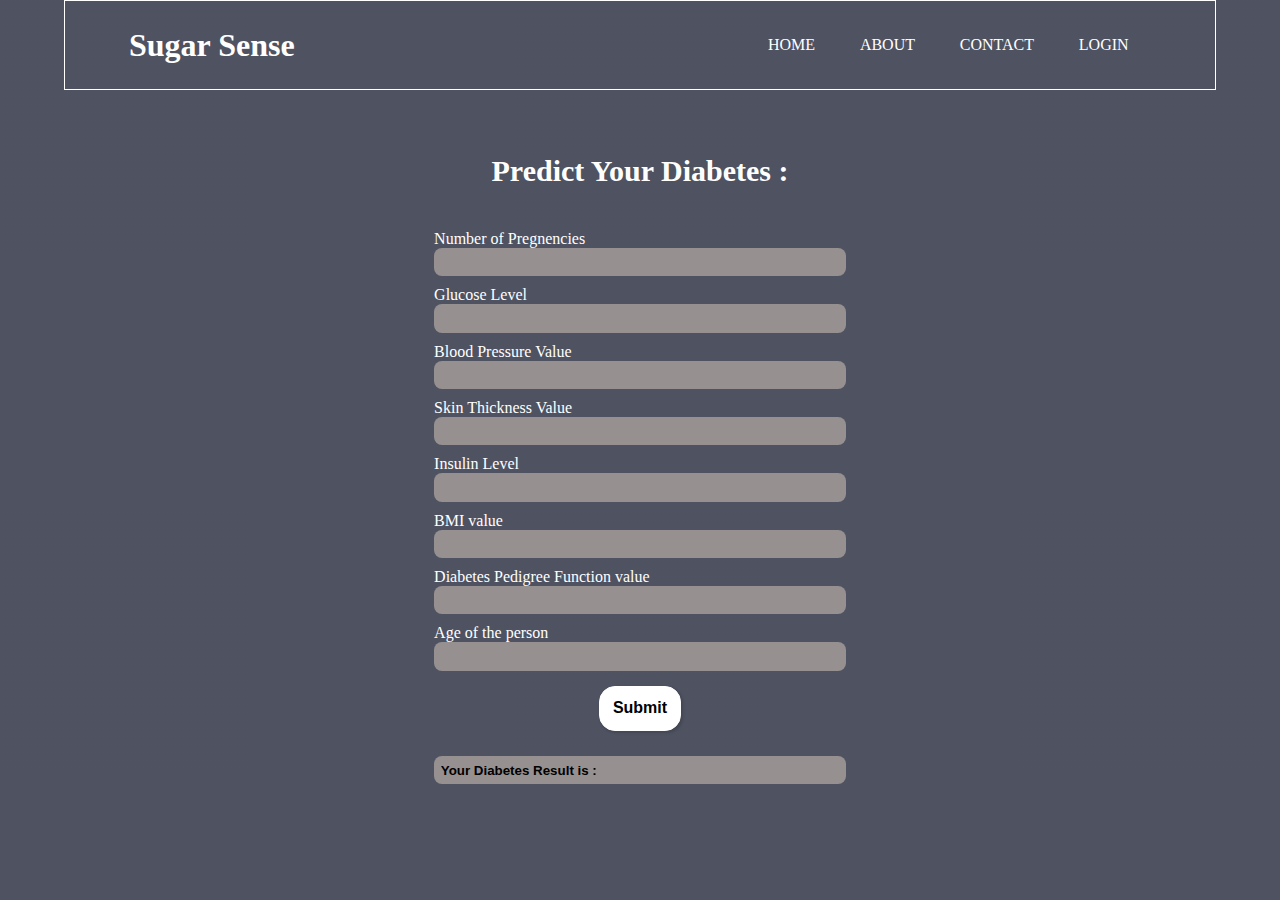
==== prediction.html @ cb320e09 "init files" ====
<!DOCTYPE html>
<html lang="en">

<head>
    <meta charset="UTF-8">
    <meta name="viewport" content="width=device-width, initial-scale=1.0">
    <link rel="stylesheet" href="style.css">
    <title>Diabetes Prediction</title>
</head>

<body>
    <section class="prediction-header">
        <nav>
            <h1>Sugar Sense</h1>
            <div class="links">
                <ul>
                    <li><a href="index.html">Home</a></li>
                    <li><a href="#">About</a></li>
                    <li><a href="#">Contact</a></li>
                    <li><a href="#">Login</a></li>
                </ul>
            </div>
        </nav>

        <div class="prediction-form">
            <h1>Predict Your Diabetes : </h1>

            <form action="/">
                <div>
                    <label for="pregnencies">Number of Pregnencies</label>
                    <input type="text" id="pregnencies">
                </div>
                <div>
                    <label for="glucose">Glucose Level</label>
                    <input type="text" id="glucose">
                </div>
                <div>
                    <label for="bloodPressure">Blood Pressure Value</label>
                    <input type="text" id="bloodPressure">
                </div>
                <div>
                    <label for="skinThickness">Skin Thickness Value</label>
                    <input type="text" id="skinThickness">
                </div>
                <div>
                    <label for="insulin">Insulin Level</label>
                    <input type="text" id="insulin">
                </div>
                <div>
                    <label for="BMI">BMI value</label>
                    <input type="text" id="BMI">
                </div>
                <div>
                    <label for="diabetesPedigree">Diabetes Pedigree Function value</label>
                    <input type="text" id="diabetesPedigree">
                </div>
                <div>
                    <label for="age">Age of the person</label>
                    <input type="text" id="age">
                </div>
                
                <button class="btn">Submit</button>

                <div>
                    <input type="text" id="diabetesResult" readonly>
                </div>
            </form>
            
        </div>
    </section>

    <script>
        const form = document.querySelector("form");
        const diabetesResult = document.querySelector("#diabetesResult");

        form.addEventListener("submit", (e)=>{
            e.preventDefault();
        })

        diabetesResult.value = "Your Diabetes Result is : ";
    </script>
</body>

</html>
---- style.css ----
*{
    margin: 0;
    padding: 0;
    box-sizing: border-box;
}

html{
    scroll-behavior: smooth;
}

header{
    min-height: 100vh;
    width: 100%;
    background-image: linear-gradient(rgba(4,9,30,0.7),rgba(4,9,30,0.7)),url(Images/home-image.jpg);
    background-position: center;
    background-size: cover;
}

nav{
    height: 10vh;
    max-width: 90vw;
    border: 1px solid white;
    margin: 0 auto;
    padding: 1em 4em;
    display: flex;
    justify-content: space-between;
    align-items: center;
}

nav h1{
    font-size: 2em;
    color: white;
}

nav ul{
    display: flex;
    list-style: none;
    align-items: center;
}

nav ul a{
    text-decoration: none;
    color: white;
    padding: 1.6rem 1.4rem;
    text-transform: uppercase;
    font-weight: 400;
    font-size: 1em;
}

/* Hero section  */

.hero{
    min-height: 80vh;
    width: 60vw;
    /* border: 1px solid white; */
    margin: 0 auto;
    display: flex;
    align-items: center;
    justify-content: center;
}

.content{
    display: flex;
    align-items: center;
    justify-content: center;
    flex-direction: column;
}
.content h2{
    color: white;
    font-size: 3rem;
    text-align: center;
}

.content button{
    margin-top: 25px;
    background-color: white;
    border: 1px solid white;
    border-radius: 1em;
    padding: 1rem;
    box-shadow: rgba(0, 0, 0, 0.15) 1.95px 1.95px 2.6px;
    outline: none;
    cursor: pointer;
}
.content button a{
    color: black;
    text-decoration: none;
    font-weight: 600;
    font-size: 16px;
    padding: 1rem;
}

/* Prediction page  */

.prediction-header{
    min-height: 100vh;
    width: 100%;
    background-image: linear-gradient(rgba(4,9,30,0.7),rgba(4,9,30,0.7)),url(Images/prediction-image.jpg);
    background-position: center;
    background-size: cover;
}

.prediction-form{
    padding-top: 4em;
    min-height: 80vh;
    width: 50vw;
    /* border: 1px solid white; */
    margin: 0 auto;
    display: flex;
    color: white;
    align-items: center;
    flex-direction: column;
}
.prediction-form h1{
    font-size: 30px;
}

.prediction-form form{
   display: flex;
   align-items: center;
   justify-content: center;
   flex-direction: column;
   /* border: 1px solid blue; */
   padding: 2em;
   min-height: 50vh;
   /* background: white;
   color: black; */
}

.prediction-form form div{
    margin-top: 10px;
    width: 100%;
}

.prediction-form form div label{
    width: 100%;
    padding-bottom: 2em;
}

.prediction-form form div input{
    width: 100%;
    padding: 0.5em;
    background-color: rgb(151, 144, 144);
    outline: none;
    border: none;
    border-radius: 0.5rem;
    color: black;
    font-weight: bold;
}
.prediction-form form div input:focus{
    outline: 2px solid rgb(15, 223, 15);

}

.btn{
    margin: 15px 0px;
    background-color: white;
    border: 1px solid white;
    border-radius: 1em;
    padding: 0.8rem;
    box-shadow: rgba(0, 0, 0, 0.15) 1.95px 1.95px 2.6px;
    outline: none;
    cursor: pointer;
    color: black;
    text-decoration: none;
    font-weight: 600;
    font-size: 16px;
}
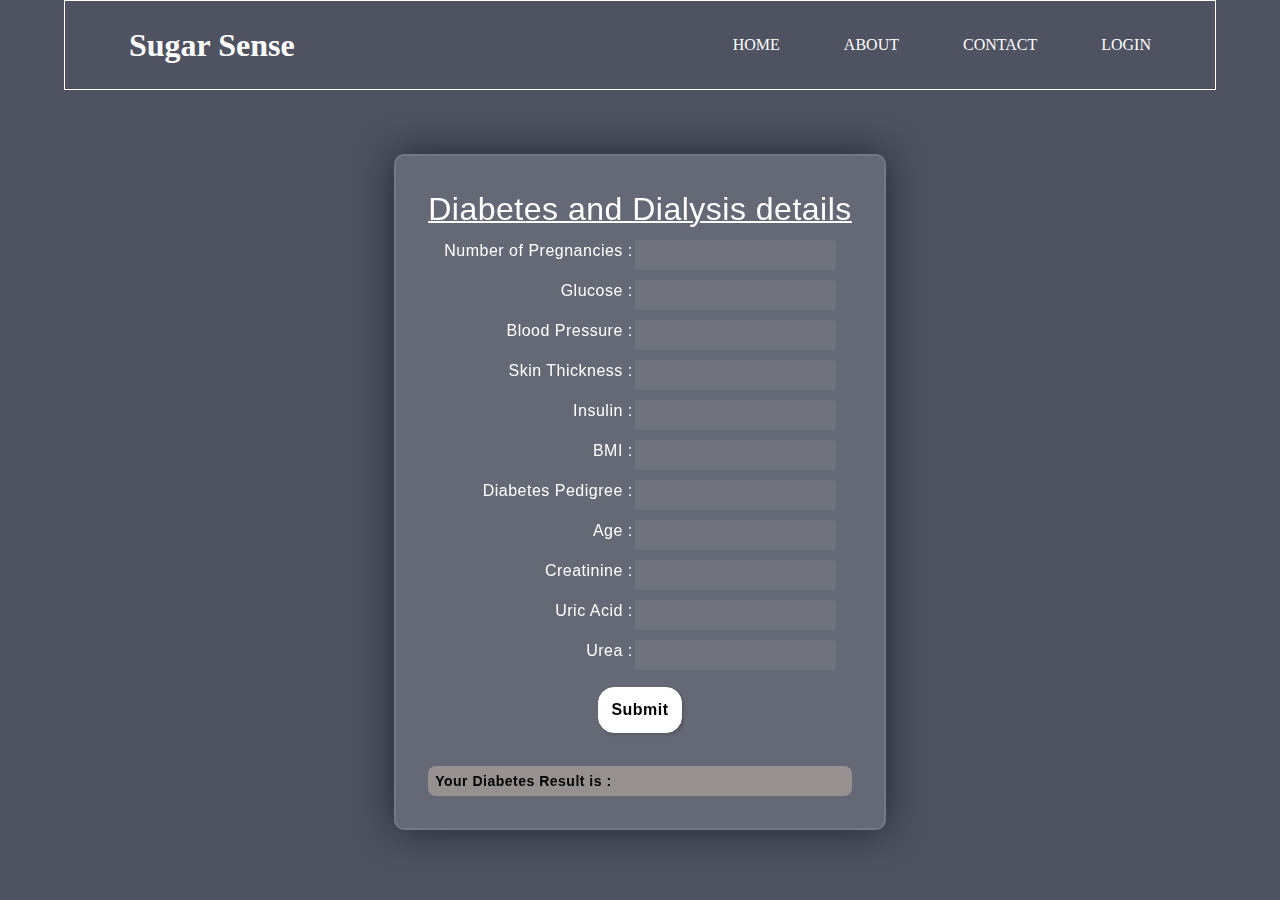
==== commit 25942f9a: "form design change" ====
--- a/prediction.html
+++ b/prediction.html
@@ -23,41 +23,55 @@
         </nav>
 
         <div class="prediction-form">
-            <h1>Predict Your Diabetes : </h1>
-
+            
             <form action="/">
-                <div>
-                    <label for="pregnencies">Number of Pregnencies</label>
-                    <input type="text" id="pregnencies">
-                </div>
-                <div>
-                    <label for="glucose">Glucose Level</label>
-                    <input type="text" id="glucose">
-                </div>
-                <div>
-                    <label for="bloodPressure">Blood Pressure Value</label>
-                    <input type="text" id="bloodPressure">
-                </div>
-                <div>
-                    <label for="skinThickness">Skin Thickness Value</label>
-                    <input type="text" id="skinThickness">
-                </div>
-                <div>
-                    <label for="insulin">Insulin Level</label>
-                    <input type="text" id="insulin">
-                </div>
-                <div>
-                    <label for="BMI">BMI value</label>
-                    <input type="text" id="BMI">
-                </div>
-                <div>
-                    <label for="diabetesPedigree">Diabetes Pedigree Function value</label>
-                    <input type="text" id="diabetesPedigree">
-                </div>
-                <div>
-                    <label for="age">Age of the person</label>
-                    <input type="text" id="age">
-                </div>
+                <h3>Diabetes and Dialysis details </h3>
+                <table>
+                    <tr>
+                        <td align="right">Number of Pregnancies : </td>
+                        <td align="left"><input type="text" name="pregnancies"></td>
+                    </tr>
+                    <tr>
+                        <td align="right">Glucose : </td>
+                        <td align="left"><input type="text" name="glucose"></td>
+                    </tr>
+                    <tr>
+                        <td align="right">Blood Pressure : </td>
+                        <td align="left"><input type="text" name="blood"></td>
+                    </tr>
+                    <tr>
+                        <td align="right">Skin Thickness : </td>
+                        <td align="left"><input type="text" name="skin"></td>
+                    </tr>
+                    <tr>
+                        <td align="right">Insulin : </td>
+                        <td align="left"><input type="text" name="insulin"></td>
+                    </tr>
+                    <tr>
+                        <td align="right">BMI : </td>
+                        <td align="left"><input type="text" name="BMI"></td>
+                    </tr>
+                    <tr>
+                        <td align="right">Diabetes Pedigree : </td>
+                        <td align="left"><input type="text" name="pedigree"></td>
+                    </tr>
+                    <tr>
+                        <td align="right">Age : </td>
+                        <td align="left"><input type="text" name="age"></td>
+                    </tr>
+                    <tr>
+                        <td align="right">Creatinine : </td>
+                        <td align="left"><input type="text" name="creatinine"></td>
+                    </tr>
+                    <tr>
+                        <td align="right">Uric Acid : </td>
+                        <td align="left"><input type="text" name="uric"></td>
+                    </tr>
+                    <tr>
+                        <td align="right">Urea : </td>
+                        <td align="left"><input type="text" name="urea"></td>
+                    </tr>
+                </table>
                 
                 <button class="btn">Submit</button>
 
--- a/style.css
+++ b/style.css
@@ -36,17 +36,32 @@
     display: flex;
     list-style: none;
     align-items: center;
+    gap: 4em;
 }
 
 nav ul a{
     text-decoration: none;
     color: white;
-    padding: 1.6rem 1.4rem;
+    /* padding: 1.6rem 1.4rem; */
     text-transform: uppercase;
     font-weight: 400;
     font-size: 1em;
-}
-
+    position: relative;
+}
+nav ul li a::after {
+    content: "";
+    width: 0%;
+    height: 1.7px;
+    border-radius: 99px;
+    background: dodgerblue;
+    position: absolute;
+    bottom: -5px;
+    left: 0;
+    transition: 0.3s ease;
+  }
+  nav ul li a:hover::after {
+    width: 100%;
+  }
 /* Hero section  */
 
 .hero{
@@ -69,6 +84,28 @@
     color: white;
     font-size: 3rem;
     text-align: center;
+    /* -webkit-text-stroke: 1px black; */
+}
+.content h2 span{
+    background: linear-gradient(-45deg, #62cff4, #2c67f2);
+    background: linear-gradient(-45deg, #62cff4, #2c67f2, #23a6d5, #23d5ab);
+    background-size: 400% 400%;
+    -webkit-text-stroke: 0.5px black;
+    -webkit-background-clip: text;
+    -webkit-text-fill-color: transparent;
+    animation: rotate 2s ease infinite;
+}
+
+@keyframes rotate {
+    0% {
+		background-position: 0% 50%;
+	}
+	50% {
+		background-position: 100% 50%;
+	}
+	100% {
+		background-position: 0% 50%;
+	}
 }
 
 .content button{
@@ -88,6 +125,35 @@
     font-size: 16px;
     padding: 1rem;
 }
+
+@media screen and (max-width: 600px) {
+    body{
+        font-size: 0.4em;
+    }
+    header{
+        width: 100dvw;
+        min-height: 100dvh;
+    }
+    nav{
+        max-width: 100dvw;
+        border: 1px solid blue;
+        display: flex;
+        align-items: center;
+        justify-content: space-around;
+        margin: 0 0;
+        padding: 1em;
+    }
+    nav ul{
+        display: flex;
+        align-items: center;
+        justify-content: space-evenly;
+        font-size: 1.5em;
+        gap: 0;
+    }
+    .content h2{
+        font-size: 2.8rem;
+    }
+  }
 
 /* Prediction page  */
 
@@ -147,7 +213,7 @@
     font-weight: bold;
 }
 .prediction-form form div input:focus{
-    outline: 2px solid rgb(15, 223, 15);
+    outline: none;
 
 }
 
@@ -164,4 +230,54 @@
     text-decoration: none;
     font-weight: 600;
     font-size: 16px;
+}
+
+form{
+    min-height: 300px;
+    min-width: 280px;
+    background-color: rgba(255,255,255,0.13);
+    border-radius: 10px;
+    backdrop-filter: blur(10px);
+    border: 2px solid rgba(255,255,255,0.1);
+    box-shadow: 0 0 40px rgba(8,7,16,0.6);
+    padding: 50px 35px;
+}
+form *{
+    font-family: 'Poppins',sans-serif;
+    color: #ffffff;
+    letter-spacing: 0.5px;
+    outline: none;
+    border: none;
+}
+form h3{
+    font-size: 32px;
+    font-weight: 500;
+    line-height: 42px;
+    text-align: center;
+    text-decoration: underline;
+    text-decoration-thickness: 2px;
+}
+
+label{
+    display: block;
+    margin-top: 30px;
+    font-size: 16px;
+    font-weight: 500;
+}
+input{
+    display: block;
+    height: 30px;
+    width: 100%;
+    background-color: rgba(255,255,255,0.07);
+    border-radius: 3px;
+    padding: 0 10px;
+    margin-top: 8px;
+    font-size: 14px;
+    font-weight: 300;
+}
+input:focus{
+    outline: 1px solid dodgerblue;
+}
+::placeholder{
+    color: #e5e5e5;
 }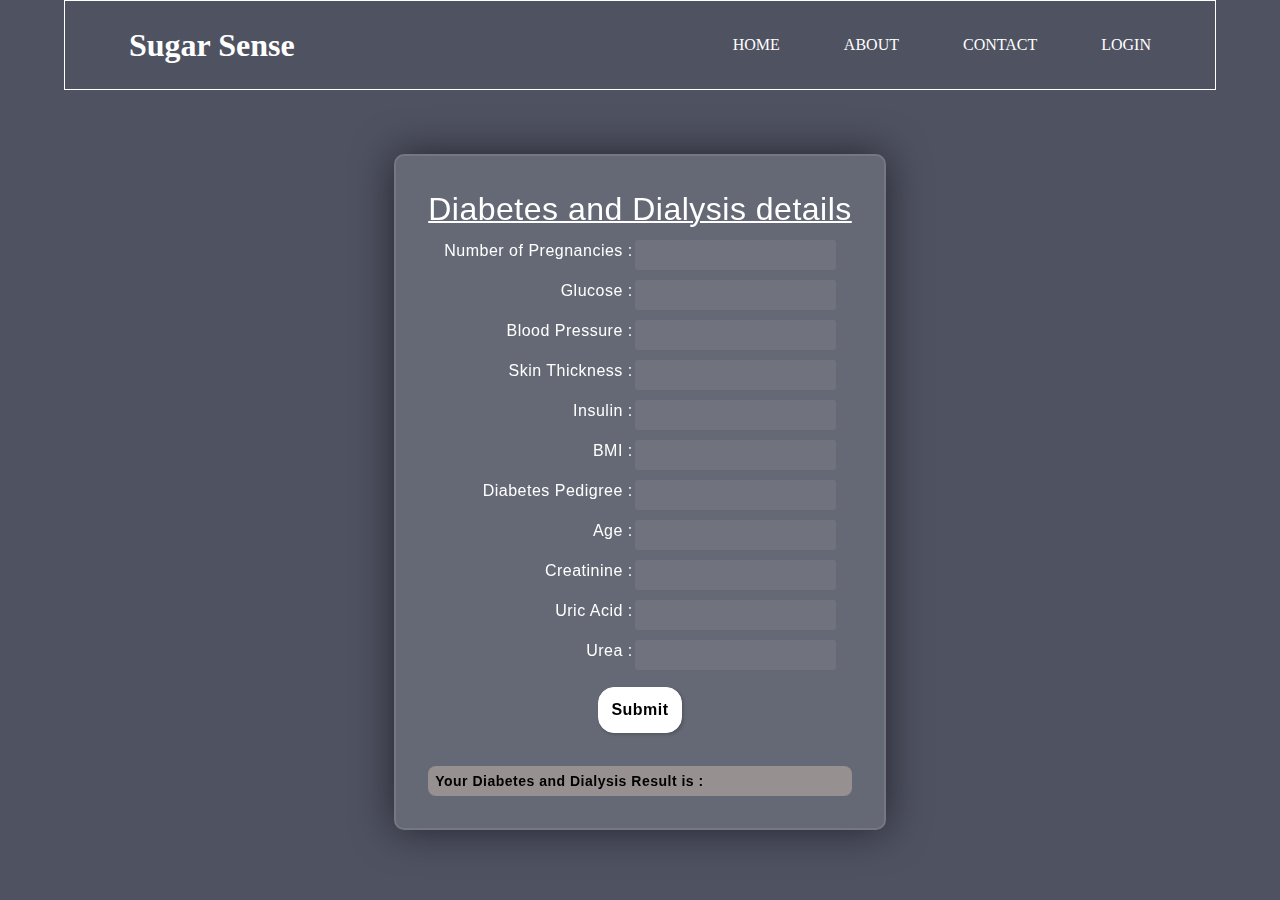
==== commit adb94c0b: "result" ====
--- a/prediction.html
+++ b/prediction.html
@@ -91,7 +91,7 @@
             e.preventDefault();
         })
 
-        diabetesResult.value = "Your Diabetes Result is : ";
+        diabetesResult.value = "Your Diabetes and Dialysis Result is : ";
     </script>
 </body>
 
--- a/style.css
+++ b/style.css
@@ -136,22 +136,32 @@
     }
     nav{
         max-width: 100dvw;
-        border: 1px solid blue;
+        border: 1px solid dodgerblue;
         display: flex;
         align-items: center;
         justify-content: space-around;
         margin: 0 0;
         padding: 1em;
     }
+    nav h1{
+        font-size: 2.5em;
+        color: white;
+    }
     nav ul{
         display: flex;
         align-items: center;
         justify-content: space-evenly;
-        font-size: 1.5em;
-        gap: 0;
+        font-size: 1.8em;
+        gap: 10px;
+    }
+    .content h2 span{
+        font-size: 2.4rem;
     }
     .content h2{
-        font-size: 2.8rem;
+        font-size: 2rem;
+    }
+    form tr td{
+        font-size: 12px;
     }
   }
 
